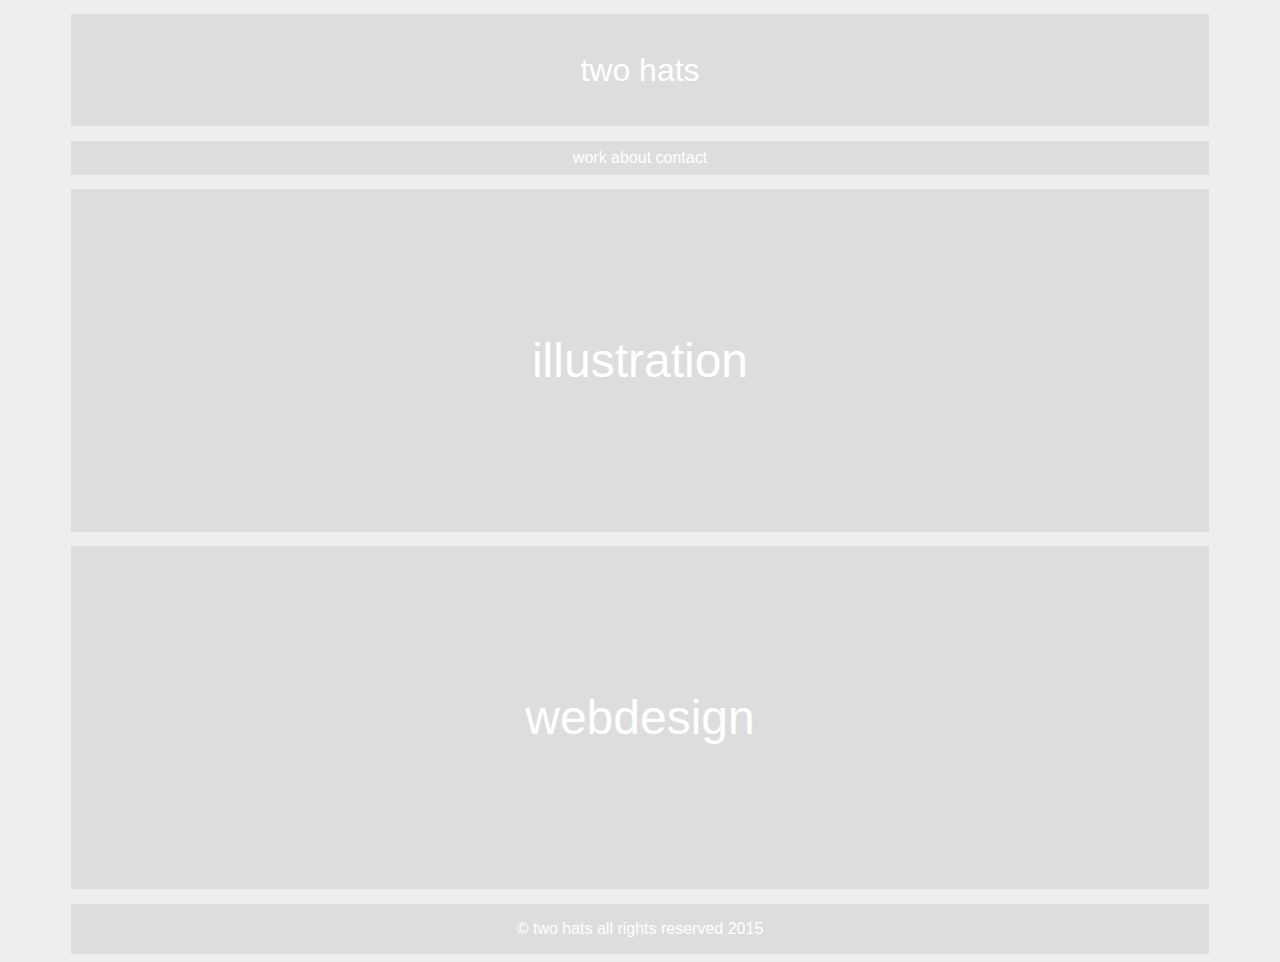
==== unit_7_project/index.html @ 9fb894c0 "repository unit 7 mobile wireframes" ====
<!DOCTYPE html>
<html>
<head>
	<title>two hats</title>
	<link rel="stylesheet" type="text/css" href="styles.css">
</head>
<body>
<header><h1>two hats</h1></header>
<div class="wrapper"></div>
<nav> work about contact</nav>
<div class="illustration"><p>illustration</p></div>
<div class="webdesign"><p>webdesign</p></div>
<footer>&copy two hats all rights reserved 2015</footer>
</body>
</html>
---- unit_7_project/styles.css ----
body{
	font-size: 100%;
	background-color: #eeeeee;
	font-family: Helvetica, sans-serif;
	font-weight: 400;
}
header{
	width: 90%;
	background-color: #dddddd;
	margin: .9em auto;
	padding: 1em 0;
}
nav{
	width: 90%;
	margin: .3em  auto;
	text-align: center;
	padding: .5em 0;
	background-color: #dddddd;
	color: #fff;

}
h1{
	font-size: 2em;
	color: #fff;
	text-align: center;
	font-weight: 400;

}
.illustration{
	width: 90%;
	margin: .3em  auto;
	text-align: center;
	font-size: 3em;
	padding: 2em 0;
	background-color: #dddddd;
	color: #fff;
}
.webdesign{ 
	width: 90%;
	margin: .3em  auto;
	text-align: center;
	font-size: 3em;
	padding: 2em 0;
	background-color: #dddddd;
	color: #fff;
}
footer{
	text-align: center;
	width: 90%;
	margin: .3em  auto;
	padding: 1em 0;
	background-color: #dddddd;
	color: #fff;
}
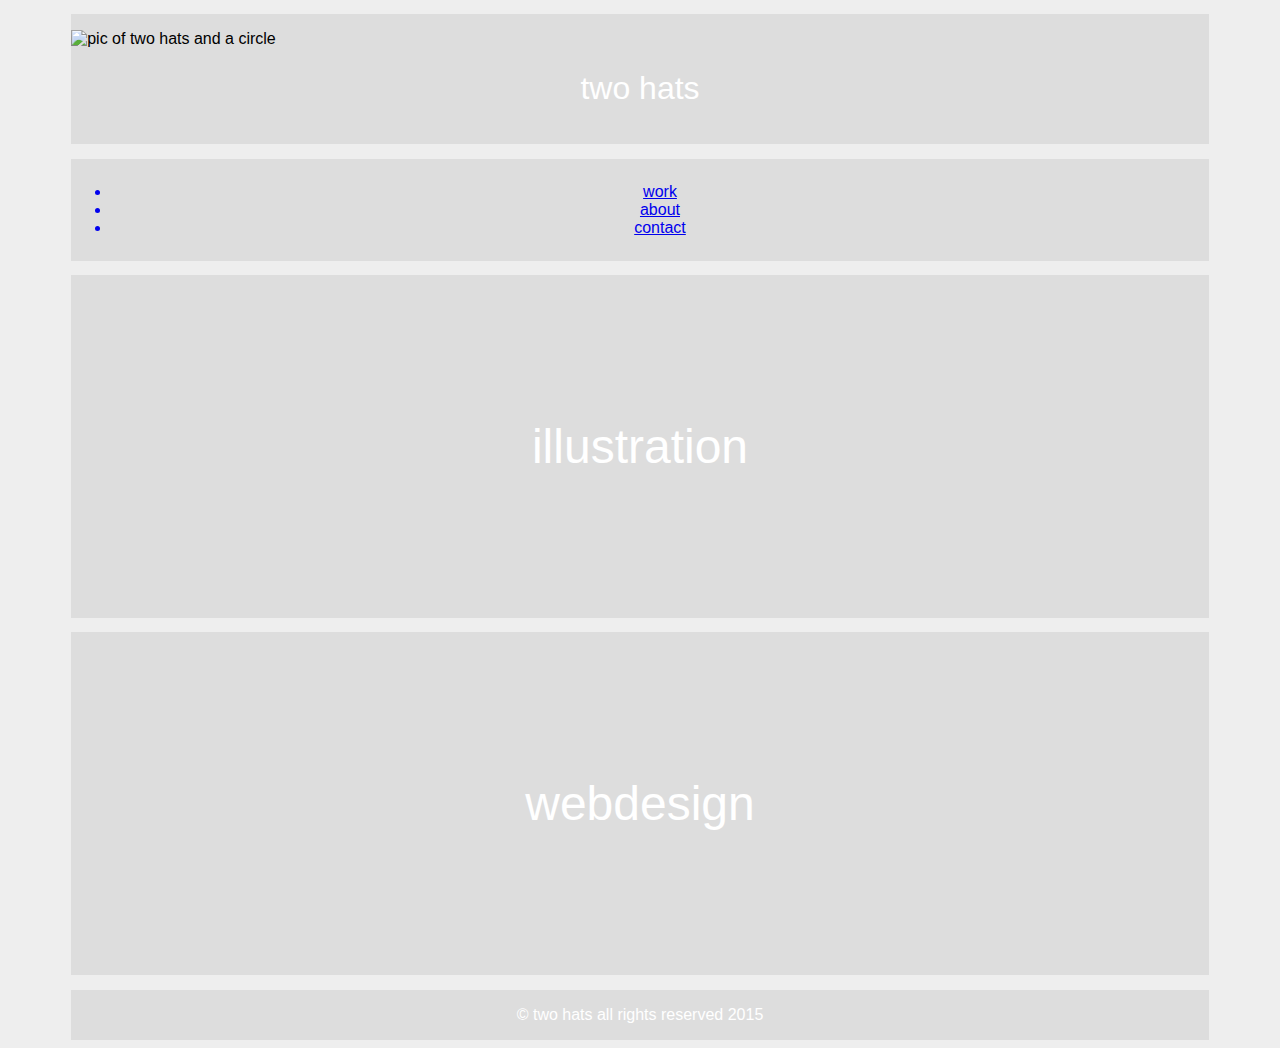
==== commit 7a5cc9cf: "Unit 8 project" ====
--- a/unit_7_project/index.html
+++ b/unit_7_project/index.html
@@ -5,11 +5,20 @@
 	<link rel="stylesheet" type="text/css" href="styles.css">
 </head>
 <body>
-<header><h1>two hats</h1></header>
-<div class="wrapper"></div>
-<nav> work about contact</nav>
+<div class="wrapper">
+<header><div id= "logo"><img src="../images/2hats_yellow.png" alt="pic of two hats and a circle" title="two hats logo">
+<h1>two hats</h1></div></header>
+<nav>
+	<ul>
+		<a href="#"><li>work</li></a>
+		<a href="#"><li>about</li></a>		
+		<a href="#"><li>contact</li></a>
+	</ul>
+</nav>
 <div class="illustration"><p>illustration</p></div>
 <div class="webdesign"><p>webdesign</p></div>
 <footer>&copy two hats all rights reserved 2015</footer>
+</div>
 </body>
-</html>+</html>
+
--- a/unit_7_project/styles.css
+++ b/unit_7_project/styles.css
@@ -1,24 +1,24 @@
-body{
+body {
 	font-size: 100%;
 	background-color: #eeeeee;
 	font-family: Helvetica, sans-serif;
 	font-weight: 400;
 }
-header{
+header {
 	width: 90%;
 	background-color: #dddddd;
 	margin: .9em auto;
 	padding: 1em 0;
 }
-nav{
+nav { 
 	width: 90%;
 	margin: .3em  auto;
 	text-align: center;
 	padding: .5em 0;
 	background-color: #dddddd;
 	color: #fff;
+}
 
-}
 h1{
 	font-size: 2em;
 	color: #fff;
